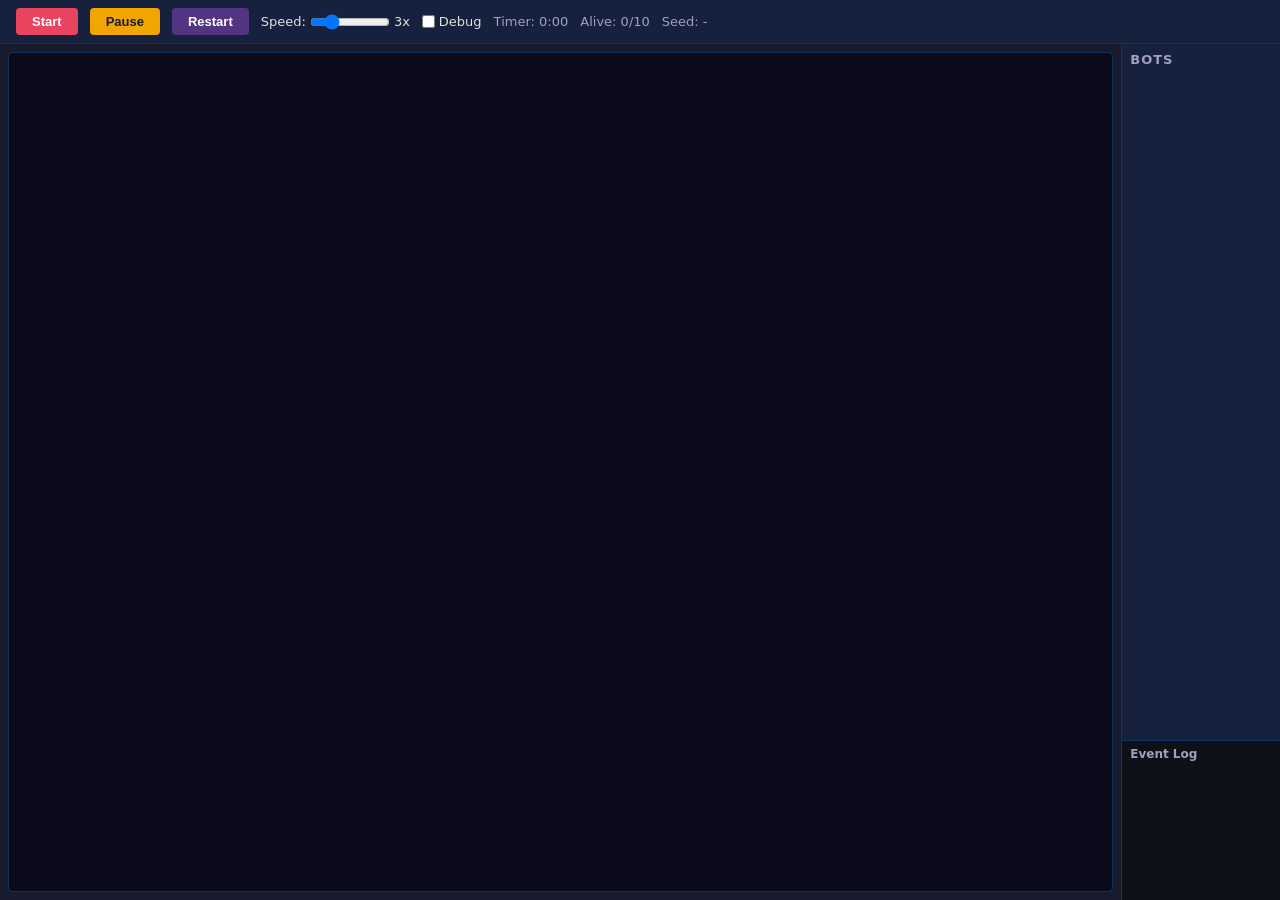
==== index.html @ e53a4195 "Refactor into modular structure with ES modules Split single-file game into organized modules: - css" ====
<!DOCTYPE html>
<html lang="en">
<head>
<meta charset="UTF-8">
<meta name="viewport" content="width=device-width, initial-scale=1.0">
<title>Tactical Bot Shooter</title>
<link rel="stylesheet" href="css/style.css">
</head>
<body>
<div id="top-bar">
  <button id="btn-start">Start</button>
  <button id="btn-pause">Pause</button>
  <button id="btn-restart">Restart</button>
  <label>Speed: <input type="range" id="speed-slider" min="1" max="10" value="3"> <span id="speed-val">3x</span></label>
  <label><input type="checkbox" id="debug-check"> Debug</label>
  <span class="stat">Timer: <span id="timer">0:00</span></span>
  <span class="stat">Alive: <span id="alive-count">0</span>/10</span>
  <span class="stat">Seed: <span id="seed-display">-</span></span>
</div>
<div id="main">
  <div id="canvas-wrap"><canvas id="game-canvas"></canvas></div>
  <div id="sidebar">
    <div id="bots-panel"><h3>Bots</h3><div id="bot-list"></div></div>
    <div id="log-panel"><h3>Event Log</h3><div id="log-list"></div></div>
  </div>
</div>
<div id="ranking-overlay">
  <div id="ranking-box">
    <h2>Match Over</h2>
    <div class="winner-name" id="winner-display"></div>
    <table id="ranking-table"></table>
    <button id="btn-close-ranking">Close</button>
  </div>
</div>

<script type="module" src="js/main.js?v=2"></script>
</body>
</html>
---- css/style.css ----
* { margin: 0; padding: 0; box-sizing: border-box; }
body { background: #1a1a2e; color: #e0e0e0; font-family: 'Segoe UI', system-ui, sans-serif; display: flex; flex-direction: column; height: 100vh; overflow: hidden; }
#top-bar { display: flex; align-items: center; gap: 12px; padding: 8px 16px; background: #16213e; border-bottom: 1px solid #0f3460; flex-wrap: wrap; }
#top-bar button { padding: 6px 16px; border: none; border-radius: 4px; cursor: pointer; font-weight: 600; font-size: 13px; }
#btn-start { background: #e94560; color: white; }
#btn-pause { background: #f0a500; color: #1a1a2e; }
#btn-restart { background: #533483; color: white; }
#top-bar label { font-size: 13px; display: flex; align-items: center; gap: 4px; }
#top-bar input[type=range] { width: 80px; }
#top-bar .stat { font-size: 13px; color: #a0a0c0; }
#main { display: flex; flex: 1; overflow: hidden; }
#canvas-wrap { flex: 1; display: flex; align-items: center; justify-content: center; padding: 8px; }
canvas { background: #0a0a1a; border: 1px solid #0f3460; border-radius: 4px; }
#sidebar { width: 320px; display: flex; flex-direction: column; border-left: 1px solid #0f3460; background: #16213e; overflow: hidden; }
#bots-panel { flex: 1; overflow-y: auto; padding: 8px; }
#bots-panel h3 { font-size: 13px; color: #a0a0c0; margin-bottom: 6px; text-transform: uppercase; letter-spacing: 1px; }
.bot-card { background: #1a1a2e; border-radius: 4px; padding: 6px 8px; margin-bottom: 4px; font-size: 11px; border-left: 3px solid #555; }
.bot-card.dead { opacity: 0.45; }
.bot-card .bot-name { font-weight: 700; font-size: 12px; }
.bot-card .bot-info { display: flex; justify-content: space-between; color: #888; margin-top: 2px; }
.bot-card .health-bar { height: 4px; background: #333; border-radius: 2px; margin-top: 3px; }
.bot-card .health-fill { height: 100%; border-radius: 2px; transition: width 0.2s; }
#log-panel { height: 160px; border-top: 1px solid #0f3460; overflow-y: auto; padding: 6px 8px; background: #0d1117; }
#log-panel h3 { font-size: 12px; color: #a0a0c0; margin-bottom: 4px; }
.log-entry { font-size: 11px; color: #8b949e; margin-bottom: 2px; font-family: monospace; }
.log-entry.kill { color: #e94560; }
.log-entry.hit { color: #f0a500; }
.log-entry.cover { color: #58a6ff; }
.log-entry.win { color: #3fb950; font-weight: bold; }
#ranking-overlay { display: none; position: fixed; top: 0; left: 0; right: 0; bottom: 0; background: rgba(0,0,0,0.8); z-index: 100; align-items: center; justify-content: center; }
#ranking-overlay.show { display: flex; }
#ranking-box { background: #16213e; border: 2px solid #e94560; border-radius: 8px; padding: 24px; max-width: 520px; width: 90%; max-height: 80vh; overflow-y: auto; }
#ranking-box h2 { text-align: center; color: #e94560; margin-bottom: 4px; }
#ranking-box .winner-name { text-align: center; font-size: 20px; color: #f0a500; margin-bottom: 12px; }
#ranking-table { width: 100%; border-collapse: collapse; font-size: 12px; }
#ranking-table th { background: #0d1117; padding: 6px 4px; text-align: left; color: #a0a0c0; font-size: 11px; }
#ranking-table td { padding: 5px 4px; border-bottom: 1px solid #21262d; }
#ranking-table tr:first-child td { color: #f0a500; font-weight: bold; }
#ranking-table .most-kills { color: #e94560; }
#btn-close-ranking { display: block; margin: 12px auto 0; padding: 8px 24px; background: #e94560; color: white; border: none; border-radius: 4px; cursor: pointer; font-size: 14px; }
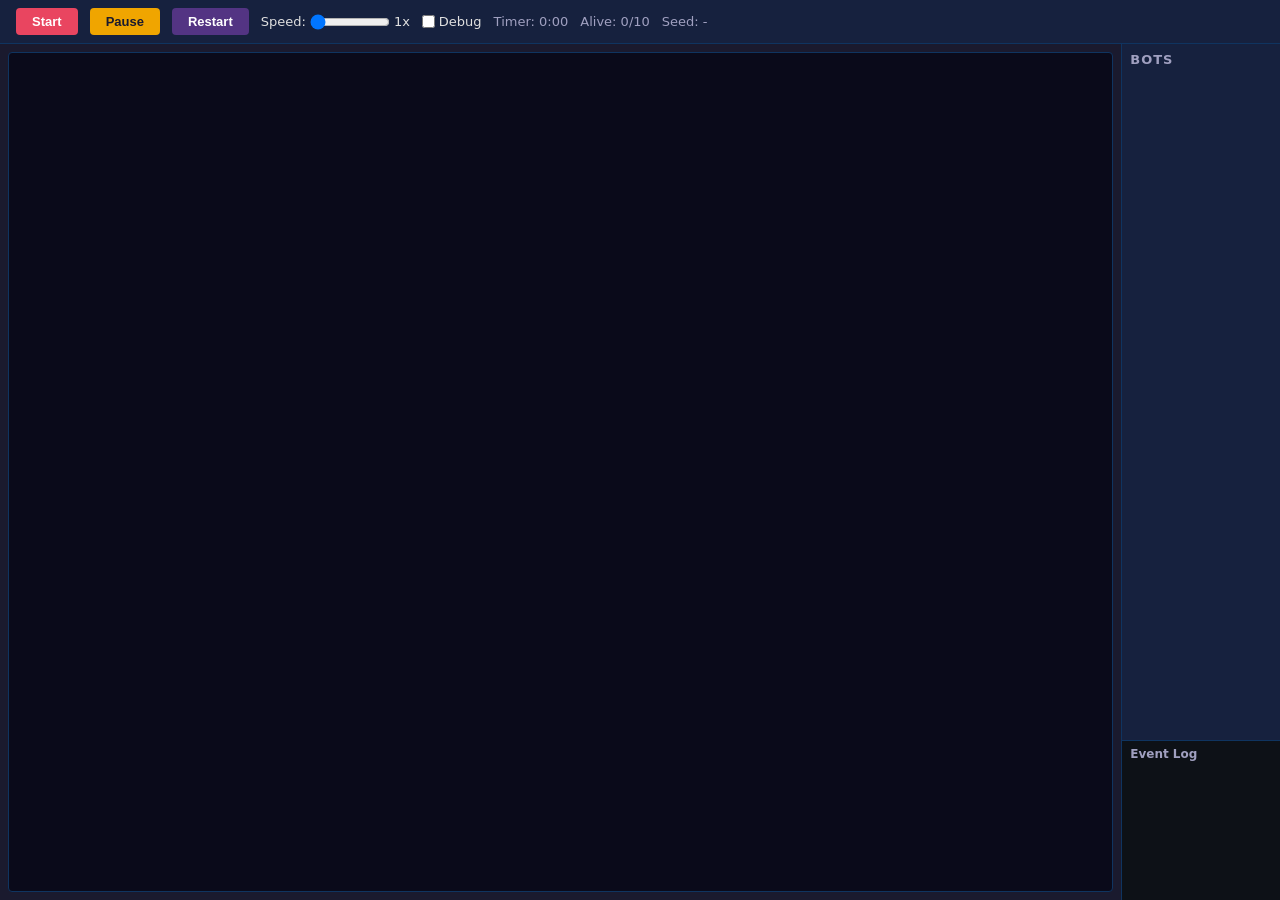
==== commit c673c7f7: "Change default simulation speed from 3x to 1x 💘 Generated with Crush  Assisted-by: Crush:qwen3.6-27b" ====
--- a/index.html
+++ b/index.html
@@ -11,7 +11,7 @@
   <button id="btn-start">Start</button>
   <button id="btn-pause">Pause</button>
   <button id="btn-restart">Restart</button>
-  <label>Speed: <input type="range" id="speed-slider" min="1" max="10" value="3"> <span id="speed-val">3x</span></label>
+  <label>Speed: <input type="range" id="speed-slider" min="1" max="10" value="1"> <span id="speed-val">1x</span></label>
   <label><input type="checkbox" id="debug-check"> Debug</label>
   <span class="stat">Timer: <span id="timer">0:00</span></span>
   <span class="stat">Alive: <span id="alive-count">0</span>/10</span>
